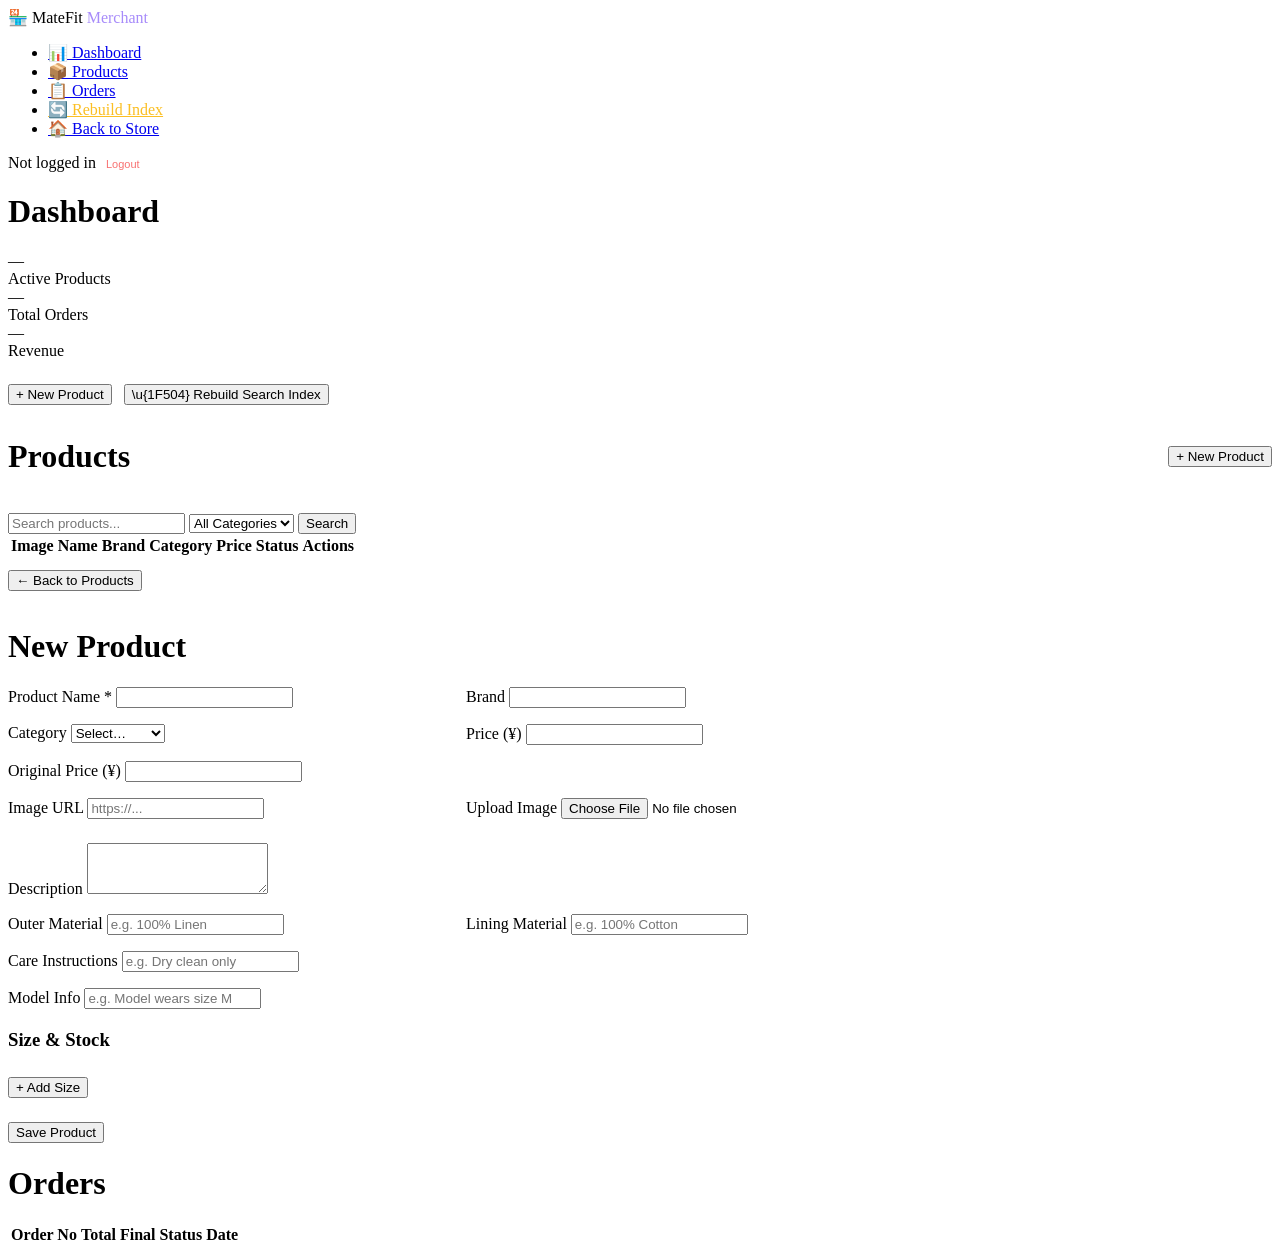
==== frontend/src/merchant/index.html @ a6322388 "update 6.26" ====
<!DOCTYPE html>
<html lang="zh-CN">
<head>
  <meta charset="UTF-8">
  <meta name="viewport" content="width=device-width, initial-scale=1.0">
  <title>MateFit — Merchant Portal</title>
  <link rel="stylesheet" href="/app/css/common.css">
  <link rel="stylesheet" href="/app/merchant/css/merchant.css">
</head>
<body>
  <div id="app">
    <!-- Sidebar -->
    <nav id="sidebar">
      <div class="logo">🏪 MateFit <span style="color:#a78bfa">Merchant</span></div>
      <ul id="nav-links">
        <li><a href="#dashboard" class="nav-item active" data-page="dashboard">📊 Dashboard</a></li>
        <li><a href="#products" class="nav-item" data-page="products">📦 Products</a></li>
        <li><a href="#orders" class="nav-item" data-page="orders">📋 Orders</a></li>
        <li style="margin-top:auto">
          <a href="#" id="rebuild-btn" class="nav-item" style="color:#fbbf24">🔄 Rebuild Index</a>
        </li>
        <li><a href="/MetaClothesShop" class="nav-item">🏠 Back to Store</a></li>
      </ul>
      <div id="user-info">
        <span id="merchant-name">Not logged in</span>
        <button id="logout-btn" style="font-size:11px;color:#f87171;background:none;border:none;cursor:pointer">Logout</button>
      </div>
    </nav>

    <!-- Main content -->
    <main id="content">
      <!-- Dashboard -->
      <div id="page-dashboard" class="page active">
        <h1>Dashboard</h1>
        <div class="stats-grid">
          <div class="stat-card">
            <div class="stat-value" id="stat-products">—</div>
            <div class="stat-label">Active Products</div>
          </div>
          <div class="stat-card">
            <div class="stat-value" id="stat-orders">—</div>
            <div class="stat-label">Total Orders</div>
          </div>
          <div class="stat-card">
            <div class="stat-value" id="stat-revenue">—</div>
            <div class="stat-label">Revenue</div>
          </div>
        </div>
        <div style="margin-top:24px">
          <button id="new-product-btn" class="btn-primary">+ New Product</button>
          <button id="rebuild-btn2" class="btn-secondary" style="margin-left:8px">\u{1F504} Rebuild Search Index</button>
        </div>
        <div id="rebuild-status" style="margin-top:12px;font-size:13px;color:#888"></div>
      </div>

      <!-- Product List -->
      <div id="page-products" class="page">
        <div style="display:flex;justify-content:space-between;align-items:center;margin-bottom:16px">
          <h1>Products</h1>
          <button id="add-product-btn" class="btn-primary">+ New Product</button>
        </div>
        <div class="filters">
          <input type="text" id="search-input" placeholder="Search products...">
          <select id="label-filter">
            <option value="">All Categories</option>
            <option value="dress">Dress</option>
            <option value="jacket">Jacket</option>
            <option value="shoes">Shoes</option>
            <option value="bag">Bag</option>
            <option value="top">Top</option>
            <option value="pants">Pants</option>
            <option value="skirt">Skirt</option>
            <option value="accessories">Accessories</option>
          </select>
          <button id="search-btn" class="btn-secondary">Search</button>
        </div>
        <div id="product-table-wrapper">
          <table id="product-table">
            <thead>
              <tr>
                <th>Image</th>
                <th>Name</th>
                <th>Brand</th>
                <th>Category</th>
                <th>Price</th>
                <th>Status</th>
                <th>Actions</th>
              </tr>
            </thead>
            <tbody id="product-tbody"></tbody>
          </table>
        </div>
        <div id="pagination" style="margin-top:12px;text-align:center;font-size:13px;color:#888"></div>
      </div>

      <!-- Product Edit (reuses product list page area) -->
      <div id="page-product-edit" class="page">
        <button id="back-to-list" class="btn-secondary" style="margin-bottom:16px">← Back to Products</button>
        <h1 id="edit-title">New Product</h1>
        <form id="product-form" style="display:grid;grid-template-columns:1fr 1fr;gap:16px;max-width:900px">
          <div class="form-group" style="grid-column:1">
            <label>Product Name *</label>
            <input type="text" name="product_name" required>
          </div>
          <div class="form-group">
            <label>Brand</label>
            <input type="text" name="brand">
          </div>
          <div class="form-group">
            <label>Category</label>
            <select name="label">
              <option value="">Select…</option>
              <option value="dress">Dress</option><option value="jacket">Jacket</option>
              <option value="shoes">Shoes</option><option value="bag">Bag</option>
              <option value="top">Top</option><option value="pants">Pants</option>
              <option value="skirt">Skirt</option><option value="accessories">Accessories</option>
            </select>
          </div>
          <div class="form-group">
            <label>Price (¥)</label>
            <input type="number" name="price" step="0.01" min="0">
          </div>
          <div class="form-group">
            <label>Original Price (¥)</label>
            <input type="number" name="original_price" step="0.01" min="0">
          </div>
          <div class="form-group" style="grid-column:1">
            <label>Image URL</label>
            <input type="url" name="image_url" placeholder="https://...">
          </div>
          <div class="form-group">
            <label>Upload Image</label>
            <input type="file" id="image-upload" accept="image/jpeg,image/png,image/webp">
            <div id="upload-preview" style="margin-top:8px"></div>
          </div>
          <div class="form-group" style="grid-column:1 / -1">
            <label>Description</label>
            <textarea name="description" rows="3"></textarea>
          </div>
          <div class="form-group">
            <label>Outer Material</label>
            <input type="text" name="composition_outer" placeholder="e.g. 100% Linen">
          </div>
          <div class="form-group">
            <label>Lining Material</label>
            <input type="text" name="composition_lining" placeholder="e.g. 100% Cotton">
          </div>
          <div class="form-group" style="grid-column:1 / -1">
            <label>Care Instructions</label>
            <input type="text" name="washing_instructions" placeholder="e.g. Dry clean only">
          </div>
          <div class="form-group" style="grid-column:1 / -1">
            <label>Model Info</label>
            <input type="text" name="model_info" placeholder="e.g. Model wears size M">
          </div>
        </form>

        <!-- Sizes -->
        <div style="margin-top:20px;max-width:900px">
          <h3>Size & Stock</h3>
          <div id="sizes-container" style="display:flex;flex-wrap:wrap;gap:8px;margin-top:8px"></div>
          <button id="add-size-btn" class="btn-secondary" style="margin-top:8px">+ Add Size</button>
        </div>

        <div style="margin-top:24px;max-width:900px">
          <button id="save-product-btn" class="btn-primary">Save Product</button>
          <span id="save-status" style="margin-left:12px;font-size:13px;color:#4ade80"></span>
        </div>
      </div>

      <!-- Orders -->
      <div id="page-orders" class="page">
        <h1>Orders</h1>
        <table id="orders-table">
          <thead>
            <tr><th>Order No</th><th>Total</th><th>Final</th><th>Status</th><th>Date</th></tr>
          </thead>
          <tbody id="orders-tbody"></tbody>
        </table>
        <div id="orders-pagination" style="margin-top:12px;text-align:center;font-size:13px;color:#888"></div>
      </div>
    </main>
  </div>

  <script type="module" src="/app/merchant/js/merchant-api.js"></script>
  <script type="module" src="/app/merchant/js/dashboard.js"></script>
  <script type="module" src="/app/merchant/js/product-list.js"></script>
  <script type="module" src="/app/merchant/js/product-edit.js"></script>
</body>
</html>
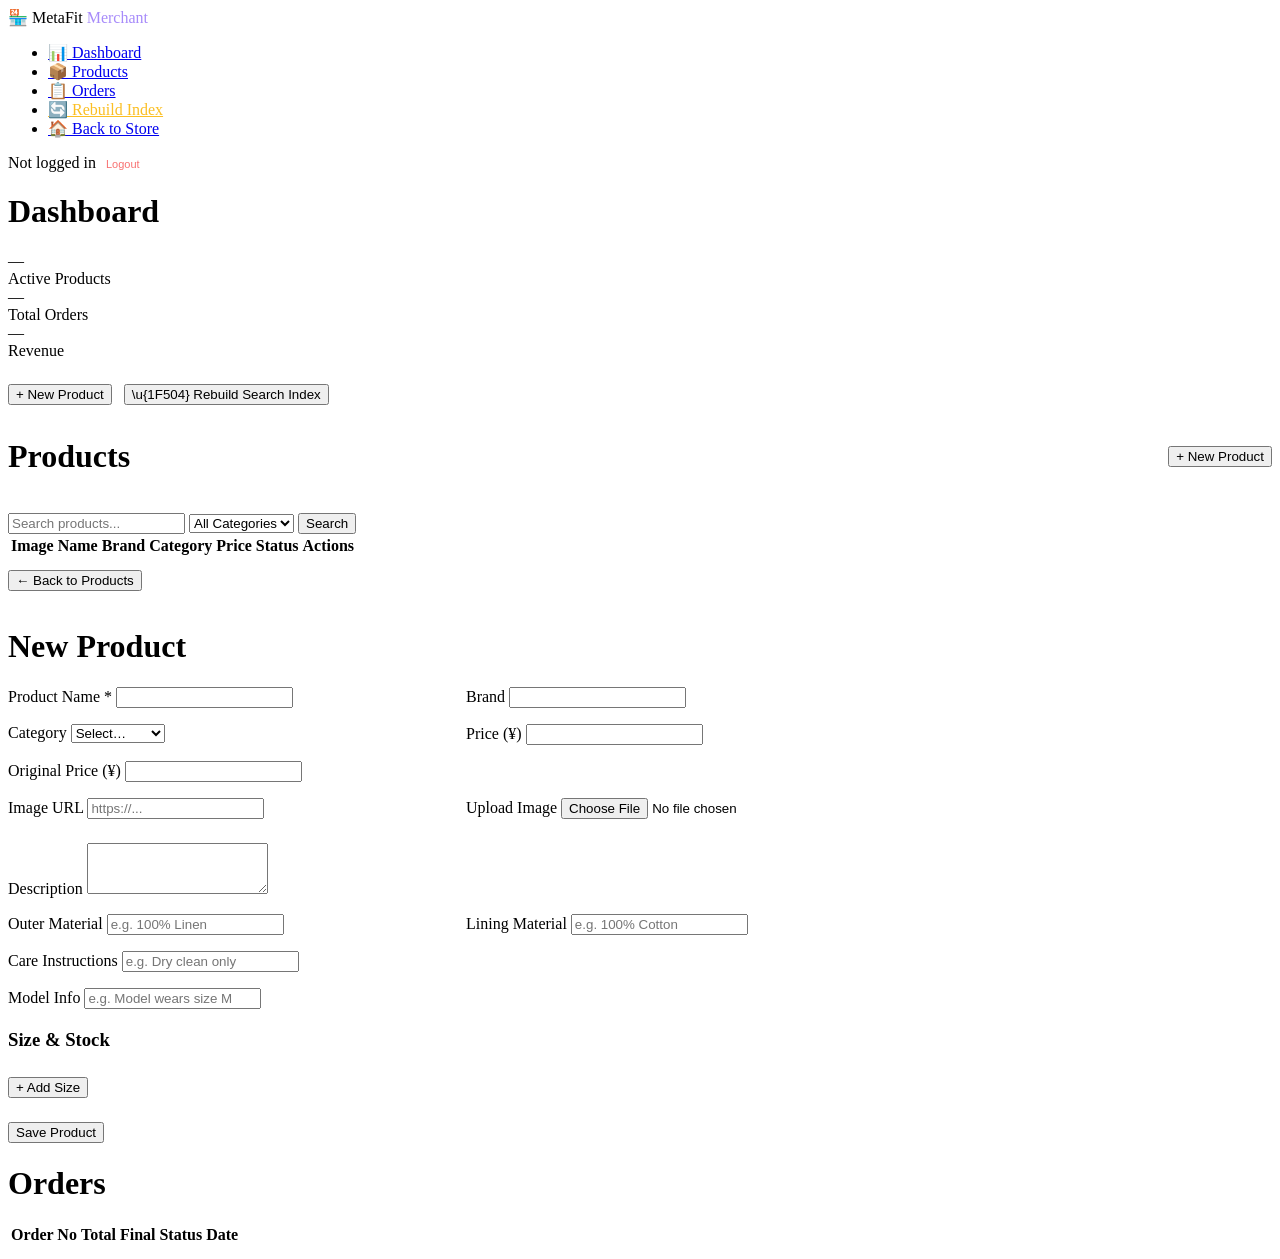
==== commit 6ace9b92: "Aligned the project name" ====
--- a/frontend/src/merchant/index.html
+++ b/frontend/src/merchant/index.html
@@ -3,7 +3,7 @@
 <head>
   <meta charset="UTF-8">
   <meta name="viewport" content="width=device-width, initial-scale=1.0">
-  <title>MateFit — Merchant Portal</title>
+  <title>MetaFit — Merchant Portal</title>
   <link rel="stylesheet" href="/app/css/common.css">
   <link rel="stylesheet" href="/app/merchant/css/merchant.css">
 </head>
@@ -11,7 +11,7 @@
   <div id="app">
     <!-- Sidebar -->
     <nav id="sidebar">
-      <div class="logo">🏪 MateFit <span style="color:#a78bfa">Merchant</span></div>
+      <div class="logo">🏪 MetaFit <span style="color:#a78bfa">Merchant</span></div>
       <ul id="nav-links">
         <li><a href="#dashboard" class="nav-item active" data-page="dashboard">📊 Dashboard</a></li>
         <li><a href="#products" class="nav-item" data-page="products">📦 Products</a></li>
